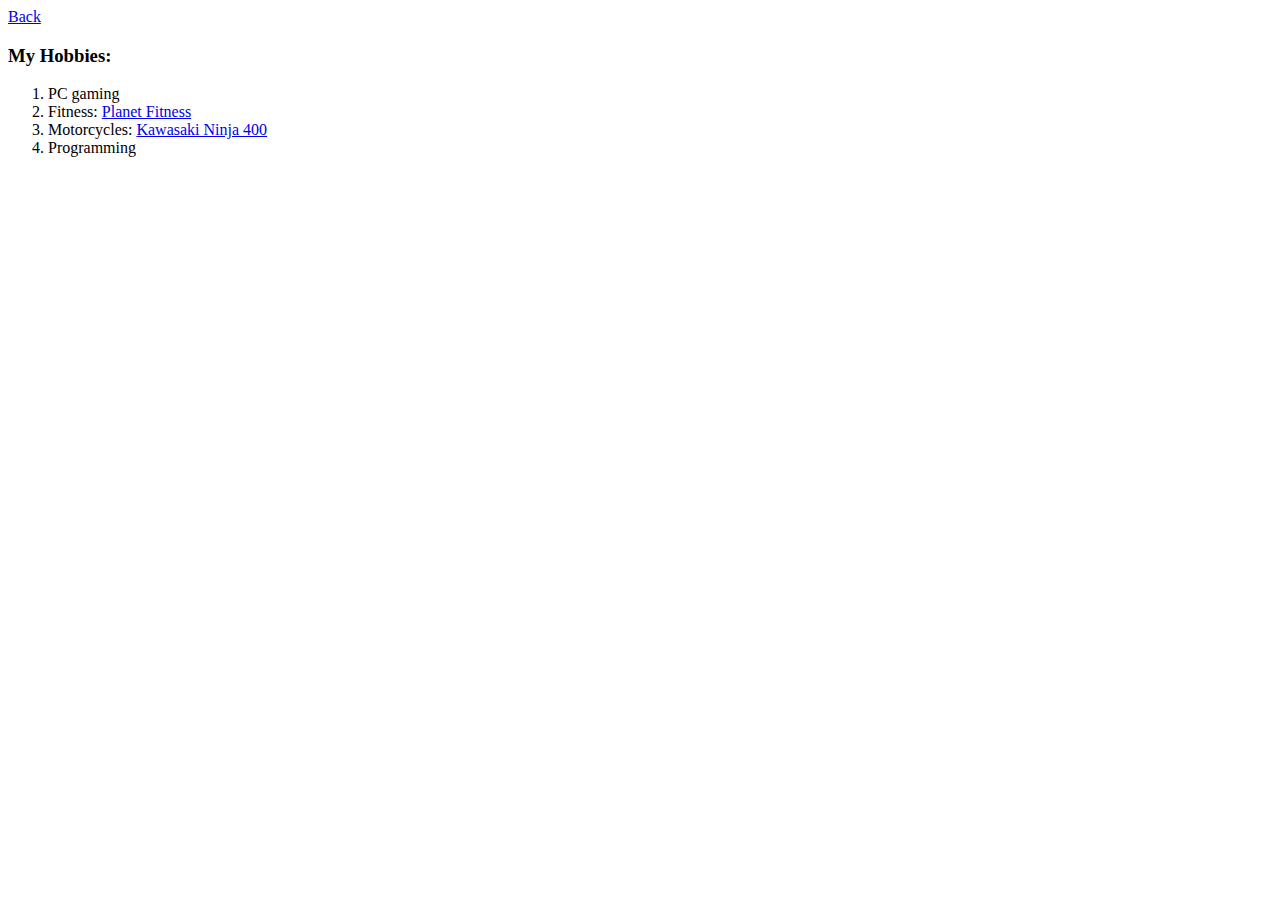
==== hobbies.html @ b8d15ef6 "Added initial cv website files" ====
<!DOCTYPE html>
<html lang="en" dir="ltr">

<head>
  <meta charset="utf-8">
  <title></title>
</head>

<body>
  <a href="index.html">Back</a>
  <h3>My Hobbies:</h3>
  <ol>
    <li>PC gaming</li>
    <li>Fitness: <a href="https://www.planetfitness.com/">Planet Fitness</a></li>
    <li>Motorcycles: <a href="https://content.kawasaki.com/Content/Uploads/Products/7775/Colors/jcd5f5z1.dsn.png">Kawasaki Ninja 400</a></li>
    <li>Programming</li>
  </ol>
</body>

</html>
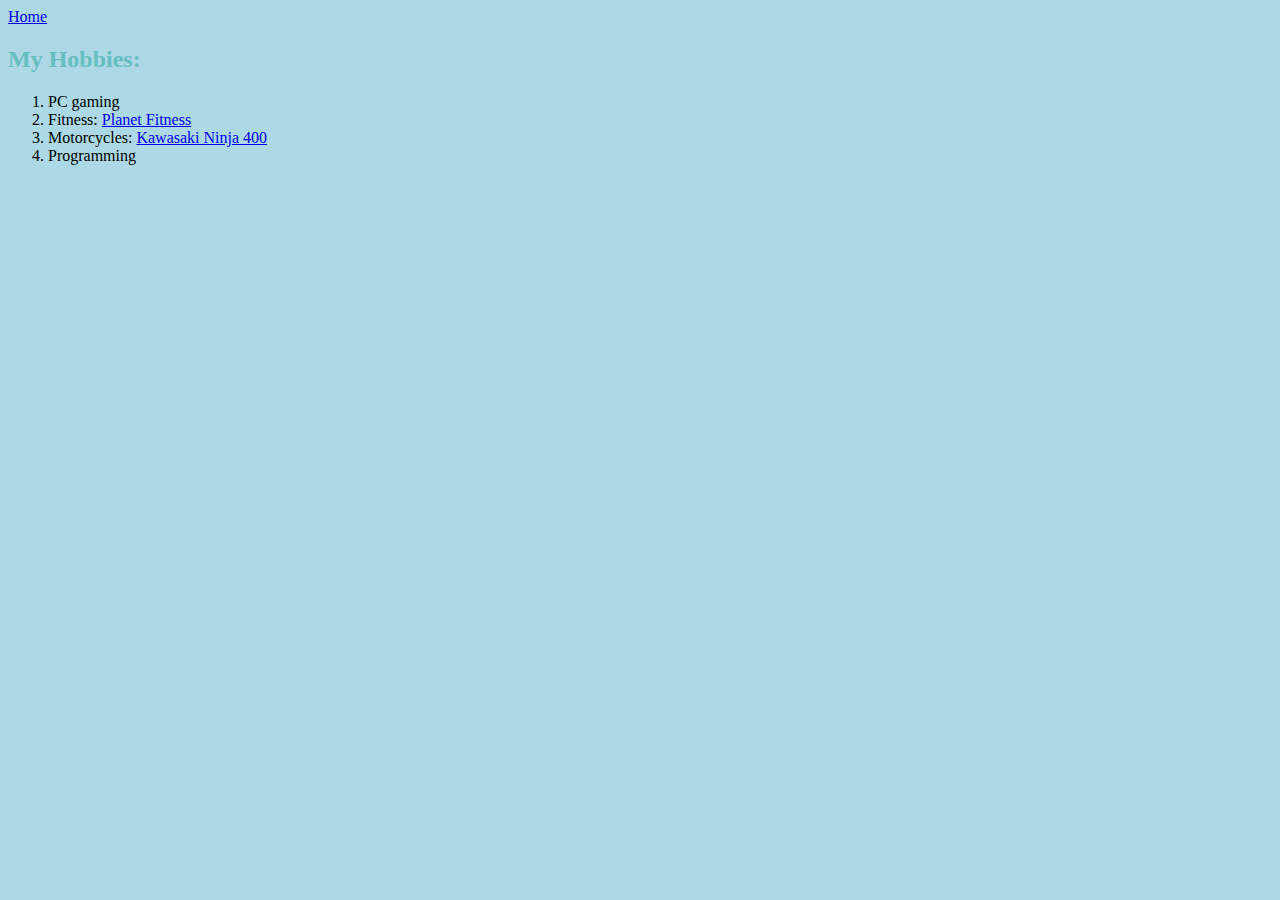
==== commit a2771d8f: "Add files via upload" ====
--- a/hobbies.html
+++ b/hobbies.html
@@ -3,12 +3,13 @@
 
 <head>
   <meta charset="utf-8">
-  <title></title>
+  <title>My Hobbies</title>
+  <link rel="stylesheet" href="css/styles.css">
 </head>
 
 <body>
-  <a href="index.html">Back</a>
-  <h3>My Hobbies:</h3>
+  <a href="index.html">Home</a>
+  <h2>My Hobbies:</h2>
   <ol>
     <li>PC gaming</li>
     <li>Fitness: <a href="https://www.planetfitness.com/">Planet Fitness</a></li>
--- a/css/styles.css
+++ b/css/styles.css
@@ -0,0 +1,20 @@
+  body {
+    background-color: lightblue;
+  }
+
+  img:hover{
+    border-radius: 50%;
+  }
+
+  hr {
+    border-style: none;
+    border-top-style: dotted;
+    border-width: 5px;
+    width: 4%;
+    border-color: gray;
+  }
+
+  h1, h2 {
+    color: #66BFBF;
+    font-weight: bolder;
+  }
